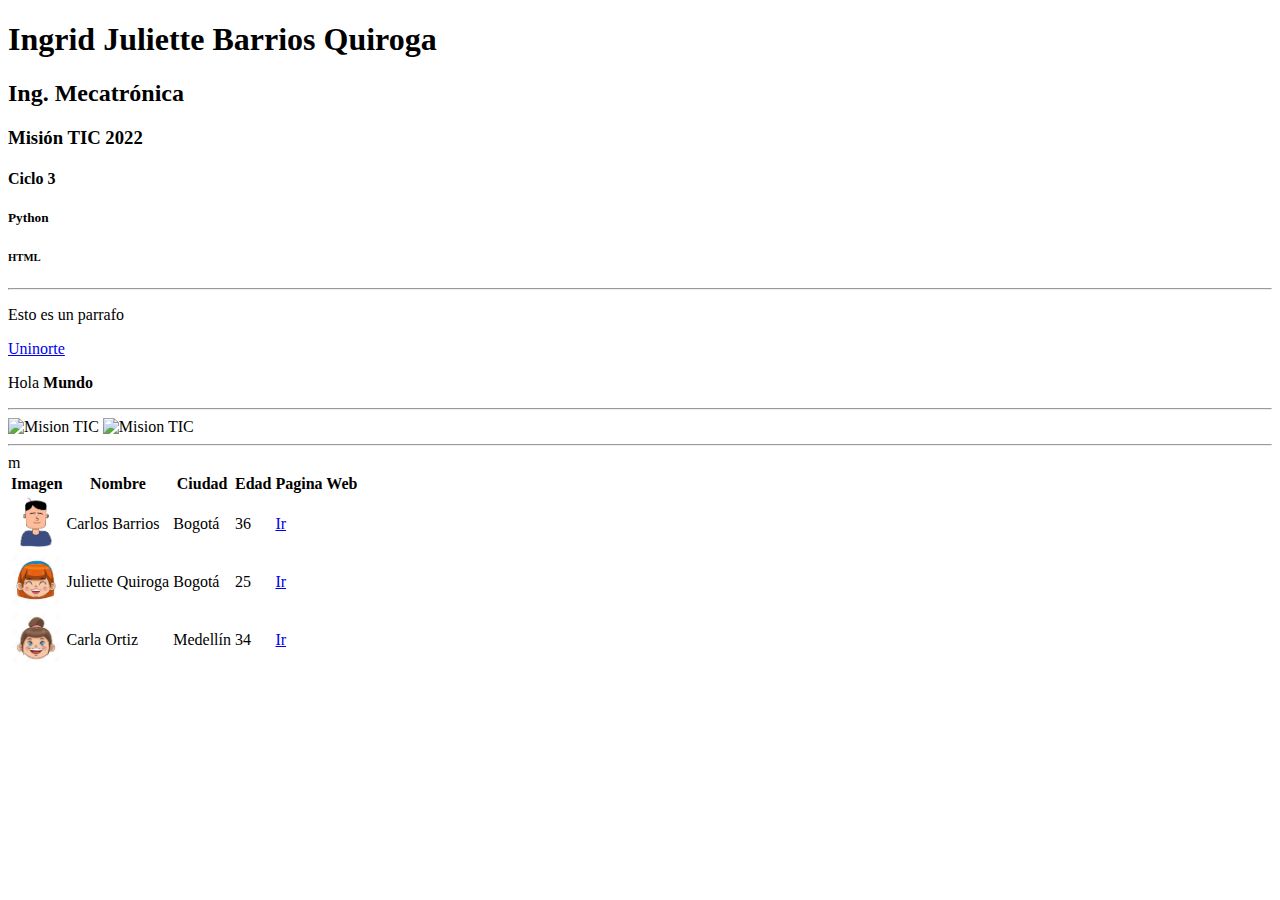
==== HTML/index.html @ 0c553d8b "Mi primer ejercicio de HTML" ====
<!DOCTYPE html>
<html lang="en">
<head>
    <meta charset="UTF-8">
    <meta http-equiv="X-UA-Compatible" content="IE=edge">
    <meta name="viewport" content="width=device-width, initial-scale=1.0">
    <title>Mi Primera Pagina</title>
</head>
<body>
    <p>
    <h1>Ingrid Juliette Barrios Quiroga</h1>
    <h2>Ing. Mecatrónica</h2>
    <h3>Misión TIC 2022</h3>
    <h4>Ciclo 3</h4>
    <h5>Python</h5>
    <h6>HTML</h6>
    </p>
<hr>
    <p>Esto es un parrafo</p>
    <a href="https://www.uninorte.edu.co">Uninorte</a>
    <p>Hola <strong>Mundo</strong></p>
<hr>

    <img src="https://misiontic2022.mintic.gov.co/mtv2/assets/assets/images/logo-mision.png" alt="Mision TIC">
    <img src="channels-645_logo3d_misiontic.png" alt="Mision TIC" width="100" height="70">
<hr>


    <table>
        <tr>
            <th>Imagen</th>
            <th>Nombre</th>
            <th>Ciudad</th>
            <th>Edad</th>
            <th>Pagina Web</th>
        </tr>
        <tr>
            <td><img src="carlos.png" alt="Carlos" width="50" height="50"></td>
            <td>Carlos Barrios</td>
            <td>Bogotá</td>
            <td>36</td>
            <td><a href="https://sucursalpersonas.transaccionesbancolombia.com/mua/USER?scis=iXKd7TyxyXWuK9VUD9mgDLPz5ZTGMtZM0VXpT%2BOq2c0%3D#no-back-button">Ir</a></td>
        </tr>    m
         <tr>
        <td><img src="Juliette.jpg" alt="Juliette" width="50" height="50"></td>
            <td>Juliette Quiroga</td>
            <td>Bogotá</td>
            <td>25</td> 
            <td><a href="https://www.udea.edu.co">Ir</a></td>
        </tr>
        <tr>
        <td><img src="Carla.jpg" alt="Carla" width="50" height="50"></td>
            <td>Carla Ortiz</td>
            <td>Medellín</td>
            <td>34</td> 
            <td><a href="https://www.uninorte.edu.co">Ir</a></td>
         </tr>
    </table>
        
    </body>
    </html>
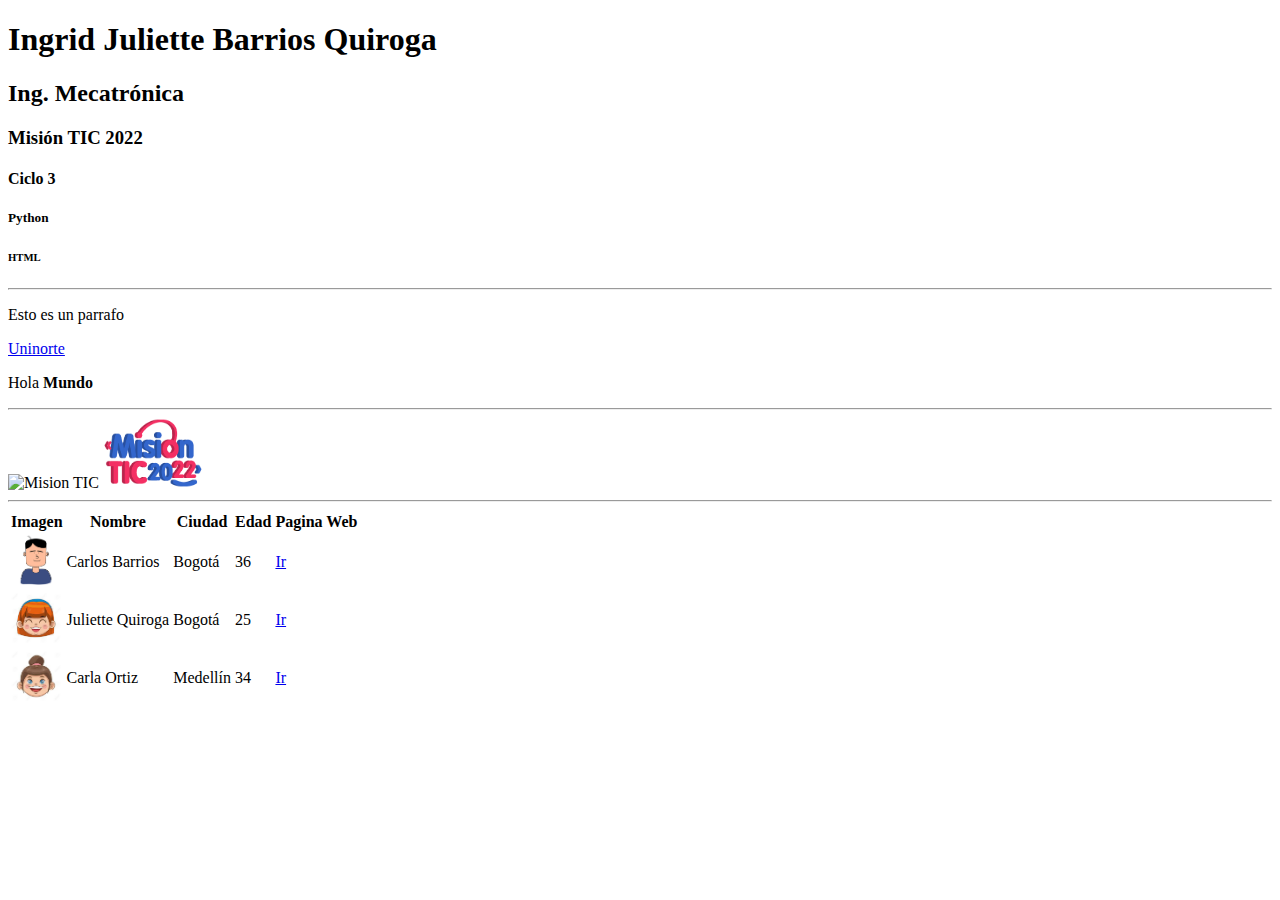
==== commit 166ca701: "HTML" ====
--- a/HTML/index.html
+++ b/HTML/index.html
@@ -40,7 +40,7 @@
             <td>Bogotá</td>
             <td>36</td>
             <td><a href="https://sucursalpersonas.transaccionesbancolombia.com/mua/USER?scis=iXKd7TyxyXWuK9VUD9mgDLPz5ZTGMtZM0VXpT%2BOq2c0%3D#no-back-button">Ir</a></td>
-        </tr>    m
+        </tr>    
          <tr>
         <td><img src="Juliette.jpg" alt="Juliette" width="50" height="50"></td>
             <td>Juliette Quiroga</td>
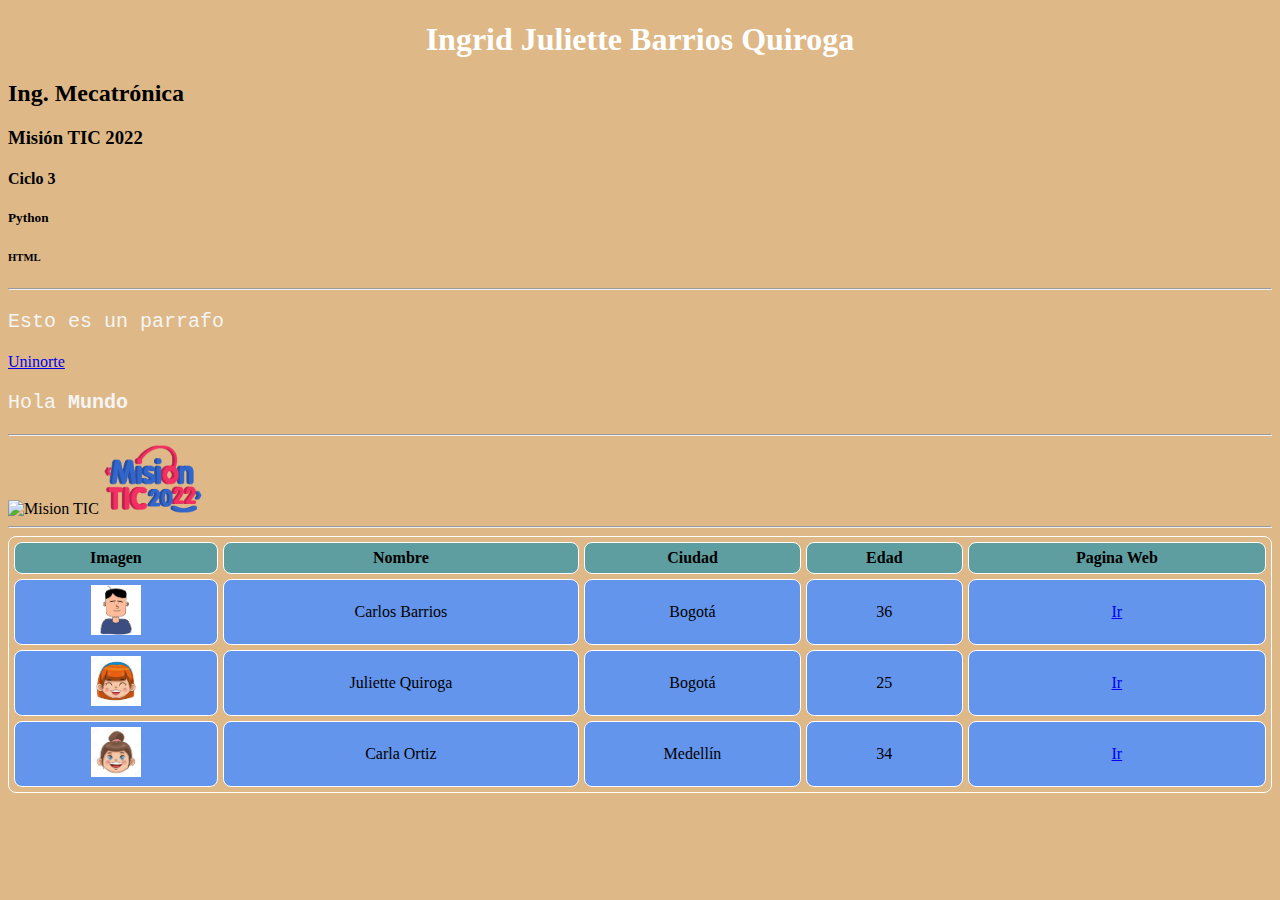
==== commit eee0f299: "Primeros pasos CSS" ====
--- a/HTML/index.html
+++ b/HTML/index.html
@@ -5,6 +5,7 @@
     <meta http-equiv="X-UA-Compatible" content="IE=edge">
     <meta name="viewport" content="width=device-width, initial-scale=1.0">
     <title>Mi Primera Pagina</title>
+    <link rel="stylesheet" href="css/estilo.css">
 </head>
 <body>
     <p>
@@ -22,7 +23,7 @@
 <hr>
 
     <img src="https://misiontic2022.mintic.gov.co/mtv2/assets/assets/images/logo-mision.png" alt="Mision TIC">
-    <img src="channels-645_logo3d_misiontic.png" alt="Mision TIC" width="100" height="70">
+    <img src="img/channels-645_logo3d_misiontic.png" alt="Mision TIC" width="100" height="70">
 <hr>
 
 
@@ -35,21 +36,21 @@
             <th>Pagina Web</th>
         </tr>
         <tr>
-            <td><img src="carlos.png" alt="Carlos" width="50" height="50"></td>
+            <td><img src="img/carlos.png" alt="Carlos" width="50" height="50"></td>
             <td>Carlos Barrios</td>
             <td>Bogotá</td>
             <td>36</td>
             <td><a href="https://sucursalpersonas.transaccionesbancolombia.com/mua/USER?scis=iXKd7TyxyXWuK9VUD9mgDLPz5ZTGMtZM0VXpT%2BOq2c0%3D#no-back-button">Ir</a></td>
         </tr>    
          <tr>
-        <td><img src="Juliette.jpg" alt="Juliette" width="50" height="50"></td>
+        <td><img src="img/Juliette.jpg" alt="Juliette" width="50" height="50"></td>
             <td>Juliette Quiroga</td>
             <td>Bogotá</td>
             <td>25</td> 
             <td><a href="https://www.udea.edu.co">Ir</a></td>
         </tr>
         <tr>
-        <td><img src="Carla.jpg" alt="Carla" width="50" height="50"></td>
+        <td><img src="img/Carla.jpg" alt="Carla" width="50" height="50"></td>
             <td>Carla Ortiz</td>
             <td>Medellín</td>
             <td>34</td> 
--- a/HTML/css/estilo.css
+++ b/HTML/css/estilo.css
@@ -0,0 +1,43 @@
+body{
+    background-color: burlywood;
+
+    }
+
+
+    h1{
+        color: white;
+        text-align: center;
+
+    }
+    p{
+
+        font-family:'Courier New', Courier, monospace;
+        font-size: 20px;
+        color: whitesmoke;
+    }
+
+table{
+    width: 100%;
+    border-spacing: 5px;
+
+}
+
+table, th, td{
+
+    border: 1px solid white;
+    border-radius: 8px;
+}
+th{
+
+    background-color: cadetblue;
+    text-align: center;
+    padding: 6px;
+}
+
+td{
+
+    background-color: cornflowerblue;
+    text-align: center;
+    padding: 5px;
+
+}